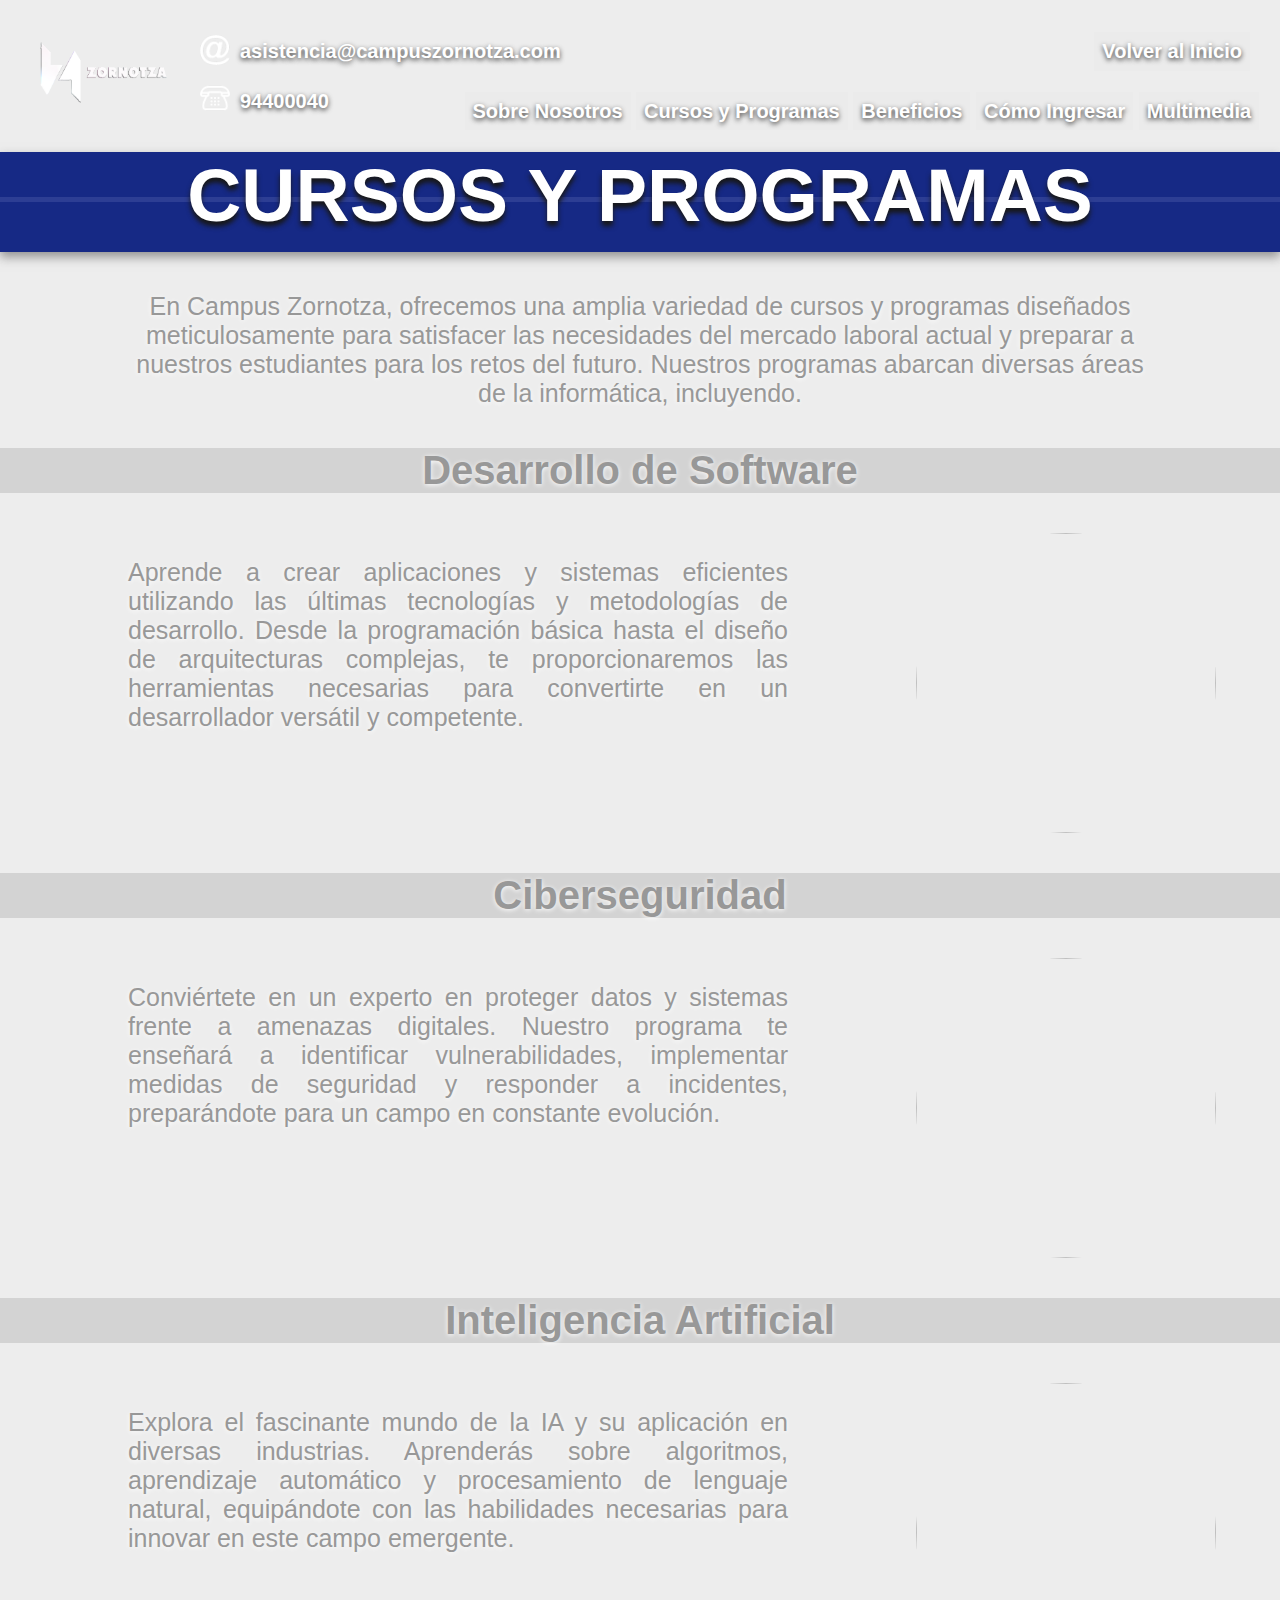
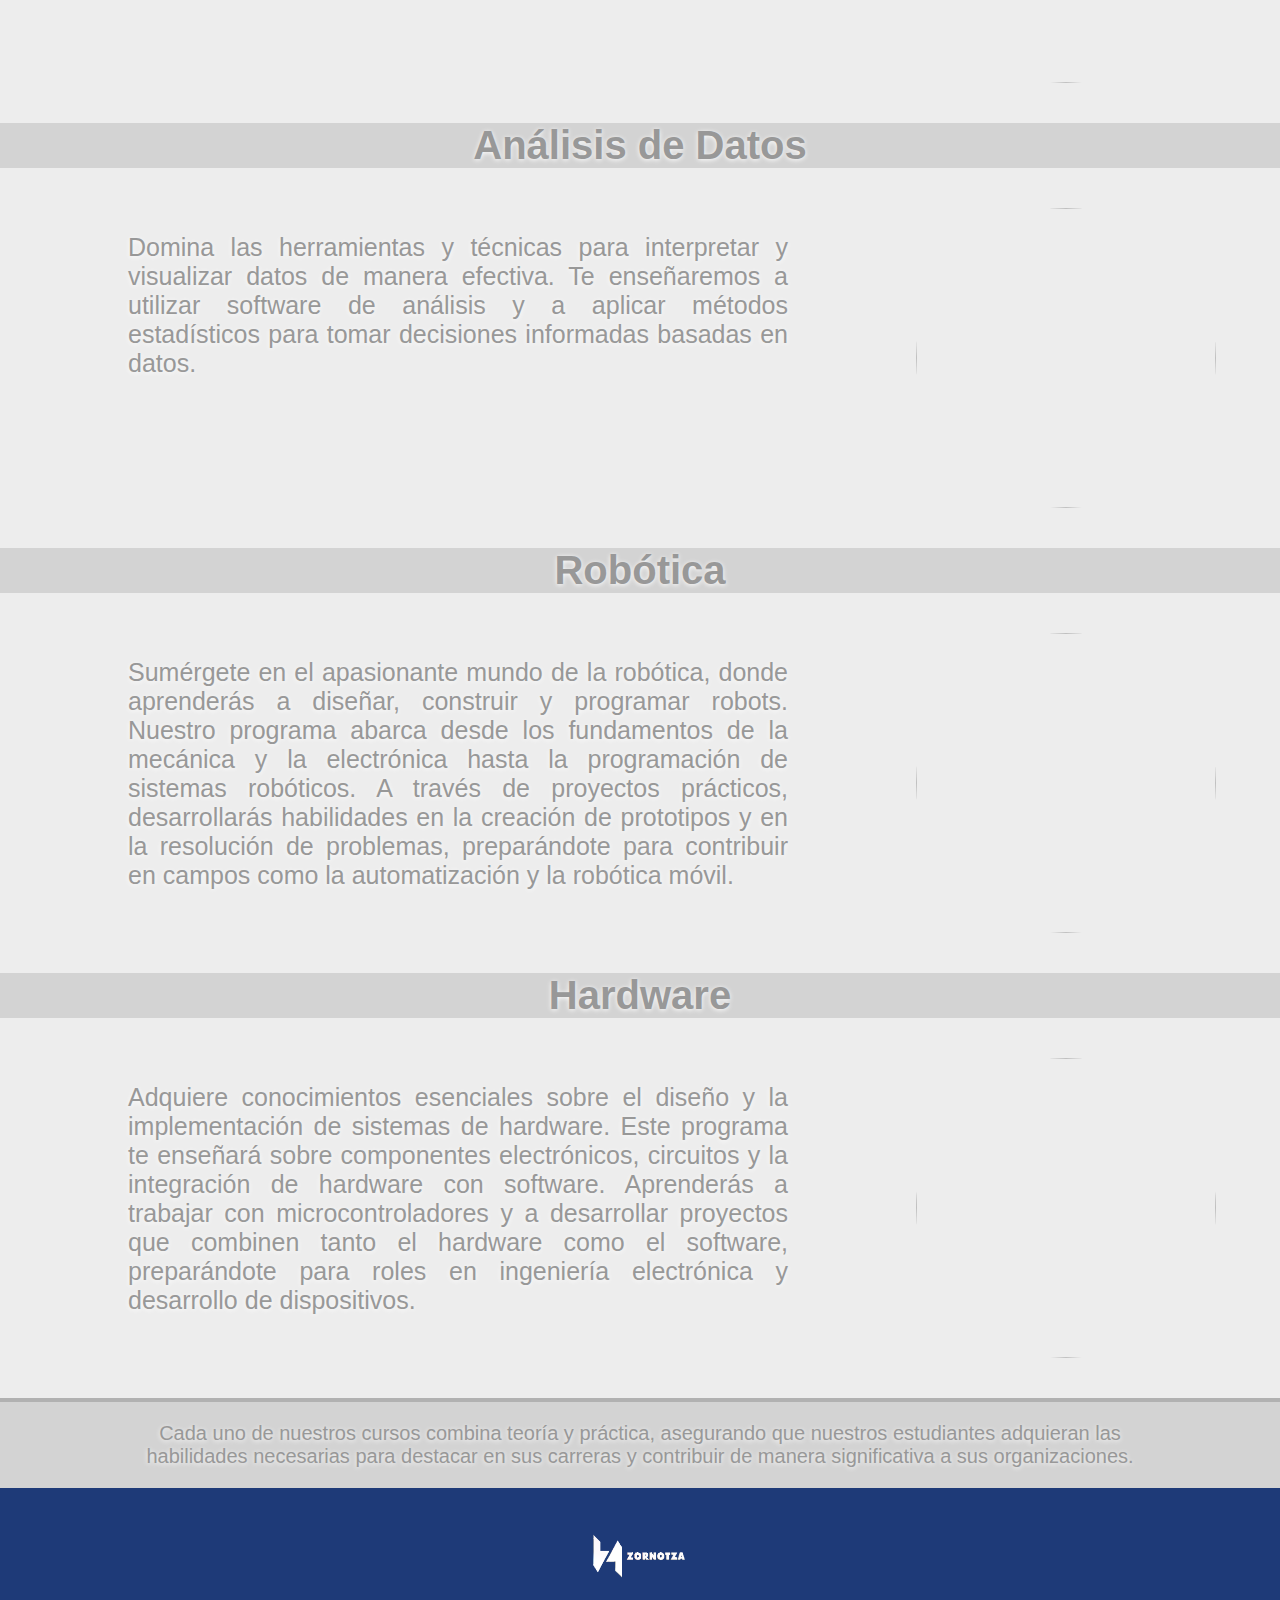
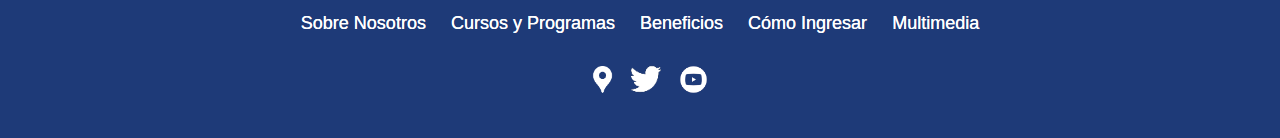
==== cyp.html @ 4449214a "Add files via upload" ====
<!DOCTYPE html>
<html lang="en">
<head>
    <meta charset="UTF-8">
    <meta name="viewport" content="width=device-width, initial-scale=1.0">
    <title>Cursos y Programas</title>
    <link rel="stylesheet" href="estiloscyp.css">
</head>
<body>
    <header>

        <div class="logo">
            <img src="images/zornotza.png">
        </div>    
        
        <div class="correo">
            <img src="images/correo.png">
            <p>asistencia@campuszornotza.com</p>
        </div>

        <div class="telefono">
            <img src="images/tel.png">
            <p>94400040</p>
        </div>

        <div class="iniciarsesion">
            <a href="index.html"><p>Volver al Inicio</p></a>

            <nav>
                <ul>
                    <a href="snosotros.html"><li>Sobre Nosotros</li></a>
                    <a href="cyp.html"><li>Cursos y Programas</li></a>
                    <a href="beneficios.html"><li>Beneficios</li></a>
                    <a href="cingresar.html"><li>Cómo Ingresar</li></a>
                    <a href="multimedia.html"><li>Multimedia</li></a>
                </ul>
            </nav>
            
        </header>

    </div>


    <div class="descripcion1">

        <div class="desc1">
            <h2>CURSOS Y PROGRAMAS</h2>
        </div>

        <div class="division"></div>   
        
    </div>

    <div class="apartados">

            <div class="cypasignaturas">
                
                    <p>En Campus Zornotza, ofrecemos una amplia variedad de cursos y programas diseñados meticulosamente para satisfacer las necesidades del mercado laboral actual y preparar a nuestros estudiantes para los retos del futuro. Nuestros programas abarcan diversas áreas de la informática, incluyendo.</p>
                
                <div class="ds">
                    <h3>Desarrollo de Software</h3>
                    <div class="block">
                    <p>Aprende a crear aplicaciones y sistemas eficientes utilizando las últimas tecnologías y metodologías de desarrollo. Desde la programación básica hasta el diseño de arquitecturas complejas, te proporcionaremos las herramientas necesarias para convertirte en un desarrollador versátil y competente.</p>
                    <img src="https://external-content.duckduckgo.com/iu/?u=https%3A%2F%2Fsoftwarepara.es%2Fwp-content%2Fuploads%2F2023%2F05%2Fdesarrollo-software-2.png&f=1&nofb=1&ipt=a287cf1a71f98af26b790a49de6c4835903eda177cf425ae2bc2635c4ab39535&ipo=images"></div>
                </div>
                
                <div class="seg">
                    <h3>Ciberseguridad</h3>
                    <div class="block">
                    <p>Conviértete en un experto en proteger datos y sistemas frente a amenazas digitales. Nuestro programa te enseñará a identificar vulnerabilidades, implementar medidas de seguridad y responder a incidentes, preparándote para un campo en constante evolución.</p>
                    <img src="https://external-content.duckduckgo.com/iu/?u=https%3A%2F%2Fkitdigital.online%2Fassets%2Fimages%2Finfografia.png&f=1&nofb=1&ipt=f508ad0116120368e381a5a76a0743ea7680f0a7bca2aa78203575f5ecb95070&ipo=images"></div>
                </div>
                
                <div class="ia">
                    <h3>Inteligencia Artificial</h3>
                    <div class="block">
                    <p>Explora el fascinante mundo de la IA y su aplicación en diversas industrias. Aprenderás sobre algoritmos, aprendizaje automático y procesamiento de lenguaje natural, equipándote con las habilidades necesarias para innovar en este campo emergente.</p>
                    <img src="https://external-content.duckduckgo.com/iu/?u=https%3A%2F%2Fcdn.pixabay.com%2Fphoto%2F2018%2F09%2F18%2F11%2F19%2Fartificial-intelligence-3685928_1280.png&f=1&nofb=1&ipt=bfef2becfae30122312dfb20c248fbb9a13a38804c42dce7e03163def40debf3&ipo=images"></div>
                </div>
                
                <div class="ad"> 
                    <h3>Análisis de Datos</h3>
                    <div class="block">
                    <p>Domina las herramientas y técnicas para interpretar y visualizar datos de manera efectiva. Te enseñaremos a utilizar software de análisis y a aplicar métodos estadísticos para tomar decisiones informadas basadas en datos.</p>
                    <img src="https://external-content.duckduckgo.com/iu/?u=https%3A%2F%2Fwww.peresearch.com.my%2Ffiles%2Fg4898.png&f=1&nofb=1&ipt=babe0ad143f5ec7d93b4e2e43e0076b7941fdb62e055ae3578d8a99a50e9ac97&ipo=images"></div>
                </div>
                
                <div class="rob">
                    <h3>Robótica</h3>
                    <div class="block">
                    <p>Sumérgete en el apasionante mundo de la robótica, donde aprenderás a diseñar, construir y programar robots. Nuestro programa abarca desde los fundamentos de la mecánica y la electrónica hasta la programación de sistemas robóticos. A través de proyectos prácticos, desarrollarás habilidades en la creación de prototipos y en la resolución de problemas, preparándote para contribuir en campos como la automatización y la robótica móvil.</p>
                    <img src="https://external-content.duckduckgo.com/iu/?u=https%3A%2F%2Fcdn-icons-png.flaticon.com%2F512%2F10492%2F10492287.png&f=1&nofb=1&ipt=dbe2bc241c428907eb2563d3b5c4f33a2f9fed7c5117e39904e562efff685d27&ipo=images"></div>
                </div>
                
                <div class="hard">
                    <h3>Hardware</h3>
                    <div class="block">
                    <p>Adquiere conocimientos esenciales sobre el diseño y la implementación de sistemas de hardware. Este programa te enseñará sobre componentes electrónicos, circuitos y la integración de hardware con software. Aprenderás a trabajar con microcontroladores y a desarrollar proyectos que combinen tanto el hardware como el software, preparándote para roles en ingeniería electrónica y desarrollo de dispositivos.</p>
                    <img src="https://external-content.duckduckgo.com/iu/?u=https%3A%2F%2Fcdn-icons-png.flaticon.com%2F512%2F5711%2F5711419.png&f=1&nofb=1&ipt=9fc004c5036c1be5f34b6aefd81cd920a4b4c09f16465dec1dbfa8a420305f95&ipo=images"></div>
                </div>
                
            <div class="finasignaturas">
                <p>Cada uno de nuestros cursos combina teoría y práctica, asegurando que nuestros estudiantes adquieran las habilidades necesarias para destacar en sus carreras y contribuir de manera significativa a sus organizaciones.</p>
            </div>

            <footer>
                <div class="footer-contenido">
                    <div class="footer-contactos">
                        <img src="images/zornotza.png">
                    </div>
            
                    <div class="footer-nav">
                        <a href="snosotros.html">Sobre Nosotros</a>
                        <a href="cyp.html">Cursos y Programas</a>
                        <a href="beneficios.html">Beneficios</a>
                        <a href="cingresar.html">Cómo Ingresar</a>
                        <a href="multimedia.html">Multimedia</a>
                    </div>
            
                    <div class="footer-redes">
        
                        <div class="maps"><a href="https://www.google.es/maps/place/CIFP+ZORNOTZA+LHII/@43.2227668,-2.7275736,17z/data=!3m1!4b1!4m6!3m5!1s0xd4e369c4e0d1637:0x78ccbf7525105ab1!8m2!3d43.2227668!4d-2.7249987!16s%2Fg%2F1tfrysxy?entry=ttu&g_ep=EgoyMDI0MTEwNi4wIKXMDSoASAFQAw%3D%3D"><img src="images/maps.png"></a></div>
                        <div class="twitter"><a href="https://x.com/campuszornotza"><img src="images/twitter.png"></a></div>
                        <div class="youtube"><a href="https://www.youtube.com/@CampusZornotza"><img src="images/youtube.png"></a></div>
        
                    </div>
                </div>
            </footer>

    </div>
---- estiloscyp.css ----
* {
    box-sizing: border-box;
}

body {
    background-color: rgba(233, 233, 233, 0.812);
    font-family: 'Gill Sans', 'Gill Sans MT', Calibri, 'Trebuchet MS', sans-serif;
    width: 100%;
    margin:auto;
}

main {
    width: 100%;
    background-color: rgb(230, 230, 230);
}

header {
    position: relative;
    width: 100%;
    height: 150px;
    margin: auto;
    font-size: 20px;
    color: rgb(255, 255, 255);
    text-shadow: 0px 2px 5px rgb(55, 55, 55);
    font-family: Arial, Helvetica, sans-serif;
    background-image: url(https://www.thelearningspaces.com/wp-content/uploads/CIFP-Zornotza-LHII-aula-hall-TLS-The-Learning-Spaces-003-scaled.jpg);
    background-size:100%;
}

/*logo*/
.logo img{
    position:absolute;
    left: 35px;
    top: 5px;
    width: 140px;
    height: 140px;
}

/*correo*/
.correo img{
    position:absolute;
    left: 200px;
    top: 35px;
    width: 30px;
    height: 30px;
}

.correo p{
    position:absolute;
    left: 240px;
    top: 20px;
    font-weight: bold;
}
/*telefono*/
.telefono img{
    position:absolute;
    left: 200px;
    top: 83px;
    width: 30px;
    height: 30px;
}

.telefono p{
    position:absolute;
    left: 240px;
    top: 70px;
    font-weight: bold;
}

/*iniciar sesion*/
.iniciarsesion img{
    position:absolute;
    right: 190px;
    top: 35px;
    width: 30px;
    height: 30px;
}

.iniciarsesion p{
    position:absolute;
    right: 30px;
    top: 12px;
    padding:5px;
    background-color:rgba(233, 233, 233, 0.3);
    border: solid rgba(233, 233, 233, 0.2);
    font-weight: bold;
}

.iniciarsesion a{
    color: white;
    text-decoration: none;
}

/*navegación*/
nav {
    font-weight: bold;
    text-align: right;
}

nav a{
    text-decoration: none;
    color: white;
}

nav ul{
    display:inline;
    position:relative;
    top:100px;
    margin-right:1%;
    height: 60px;
    padding: 8px;
}

nav li{
    display:inline;
    position:relative;
    width: 60px;
    height: 40px;
    padding: 5px;
    border: solid rgba(233, 233, 233, 0.2);
    background-color: rgba(233, 233, 233, 0.3);
}

nav li:hover {
    background-color: rgba(233, 233, 233, 0.5);
    border-color: rgba(233, 233, 233, 0.5);
    cursor: pointer;
}

/*DESCRIPCIÓN*/
.descripcion1 {
    position:relative;
    top:-60px;
    z-index: 1;
    width: 100%;
    height: 100px;
    background-color:rgb(22, 41, 133);
    color: white;
    text-shadow: 0px 5px 5px rgb(24, 24, 24);
    box-shadow: 0px 5px 10px rgba(55, 55, 55, 0.5);
}

.desc1 {
    text-align: center;
    font-size: 50px;
    text-shadow: 0px, 5px, 10px rgb(41, 41, 41);
}

.division {
    position: absolute;
    top: 45px;
    z-index: -1;
    width: 100%;
    height: 5px;
    background-color: rgb(45, 62, 148);
}

.textodesc1 {
    position: absolute;
    top: 40px;
    left: 80px;
}

.textodesc2 {
    position: absolute;
    top: 40px;
    right: 100px;
}

/*APARTADOS*/
.apartados {
    width: 100%;
    color: rgb(152, 152, 152);
    text-shadow: 0px 1px 5px rgb(255, 255, 255);
    font-size: 25px;
    margin-top: -45px;
}

.apartados h3 {
    text-align: center;
    background-color: lightgrey;
    font-size: 40px;
}

.apartados p{
    margin-left: 10%;
    margin-right: 10%;
    text-align: center;
}

.apartados img{
    width: 300px;
    height: 300px;
    object-fit: cover;
    margin-right: 5%;
    text-align: right;
    border-radius: 100%;
}

.block {
    display: flex;
}

.block p{
    font-size: 25px;
    font-weight: lighter;
    text-align: justify;
}


.finasignaturas {
    background-color: lightgray;
    height: 90px;
    border-top: 4px solid rgba(128, 128, 128, 40%);
    font-weight: lighter;
    font-size: 20px;
    margin-top: 40px;
}

/*REDES SOCIALES*/
.footer-redes {
    display: flex;
    margin-left: 20px;
    margin-bottom: 20px;
    text-align: center;
}

.maps img{
    height: 27px;
    width: 27px;
    margin-top: 2px;
    border-radius: 0;
}

.twitter img{
    height: 30px;
    width: 30px;
    border-radius: 0;
}

.youtube img{
    height: 35px;
    width: 35px;
    margin-top: -2px;
    border-radius: 0;
}

/* FOOTER */

footer {
    background-color: #1E3A78;
    padding: 20px;
    text-align: center;
    width: 100%;
    height: 250px;
    font-size: 18px;
    font-weight:lighter;
    text-shadow: 0px 0px 0px;
}

.footer-contenido {
    display: flex;
    flex-direction: column;
    align-items: center;
}

.footer-contactos {
    text-align: center;
}

.footer-contactos img {
    height: 100px;
    width: 100%;
    border-radius: 0;
}

.footer-contactos p {
    color: white;
}

.footer-nav {
    margin-bottom: 15px;
}

.footer-nav a {
    color: white;
    margin: 0 10px;
    text-decoration: none;
}

.footer-nav a:hover {
    color: lightblue;
}

.footer-redes {
    display: flex;
    justify-content: center;
    gap: 15px;
    margin-top: 15px;
}

.footer-redes a img {
    transition: transform 0.3s;
}

.footer-redes a img:hover {
    transform: scale(1.2);
}
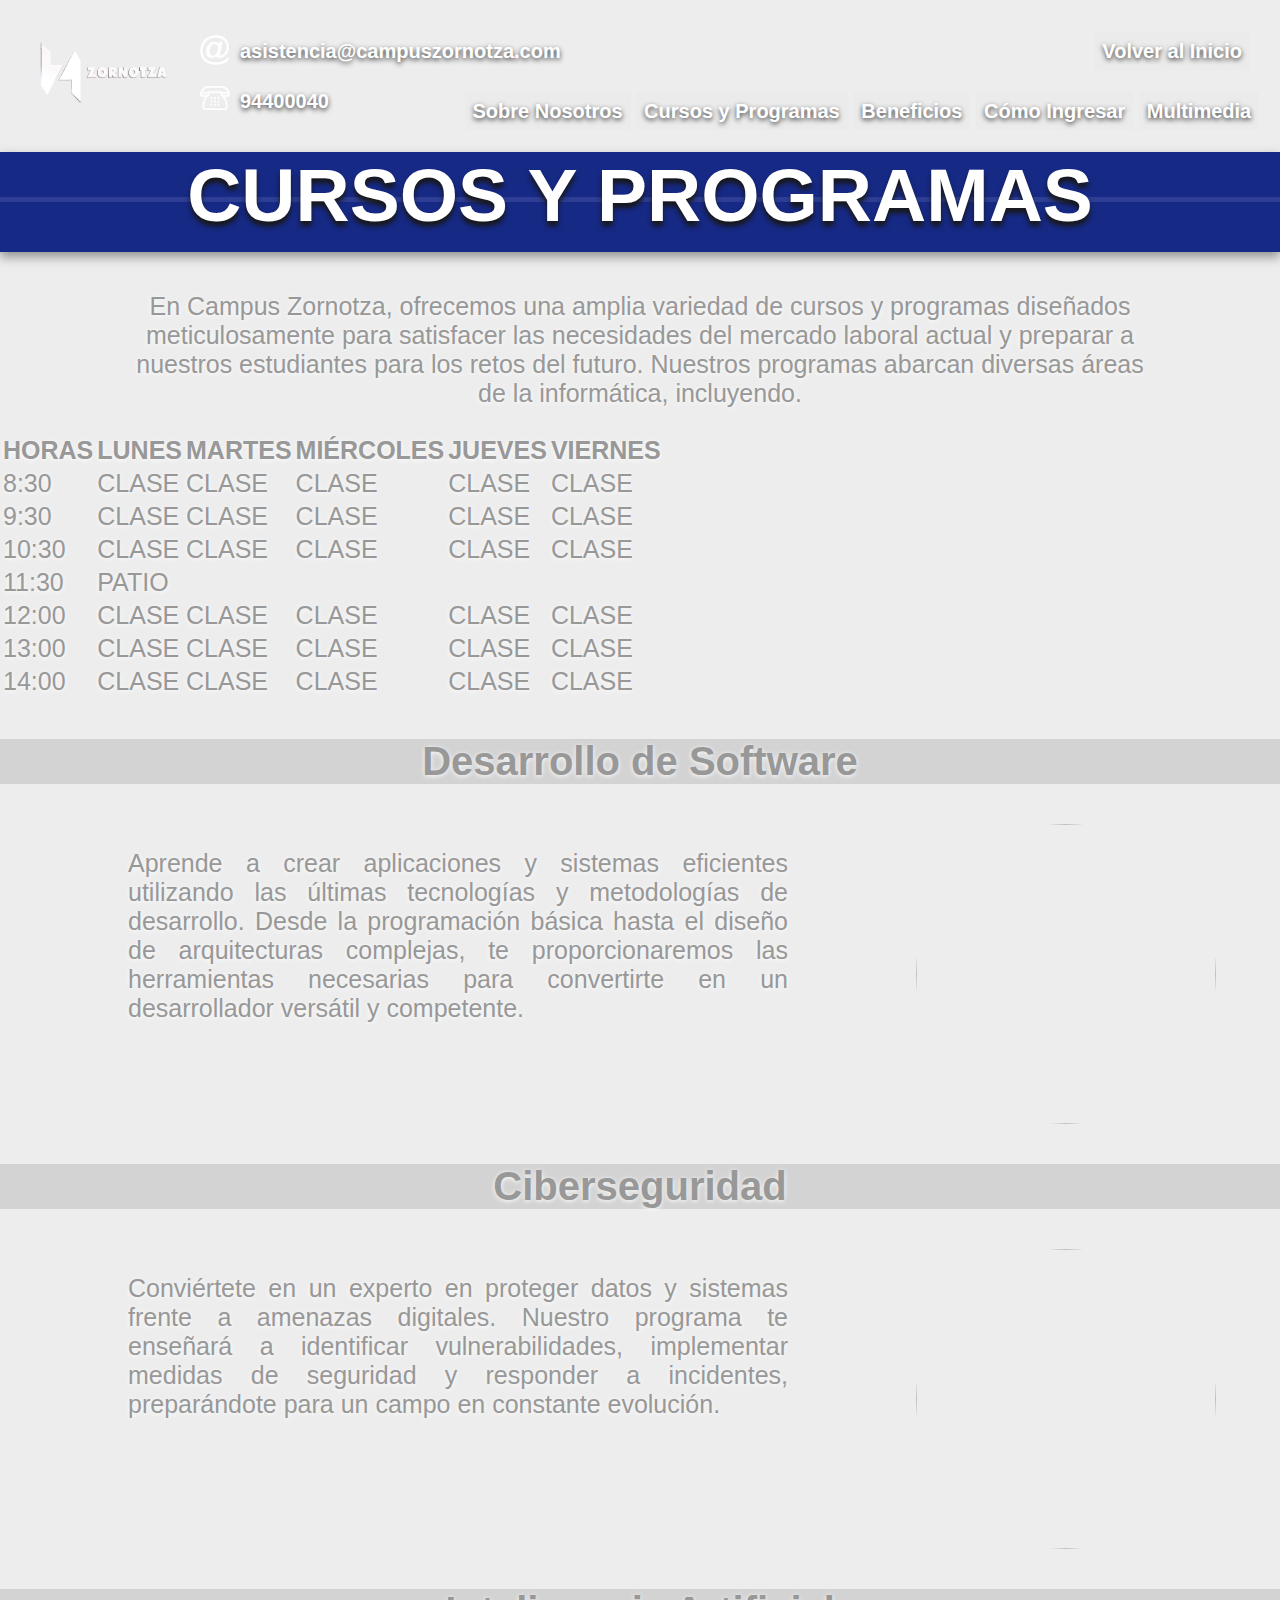
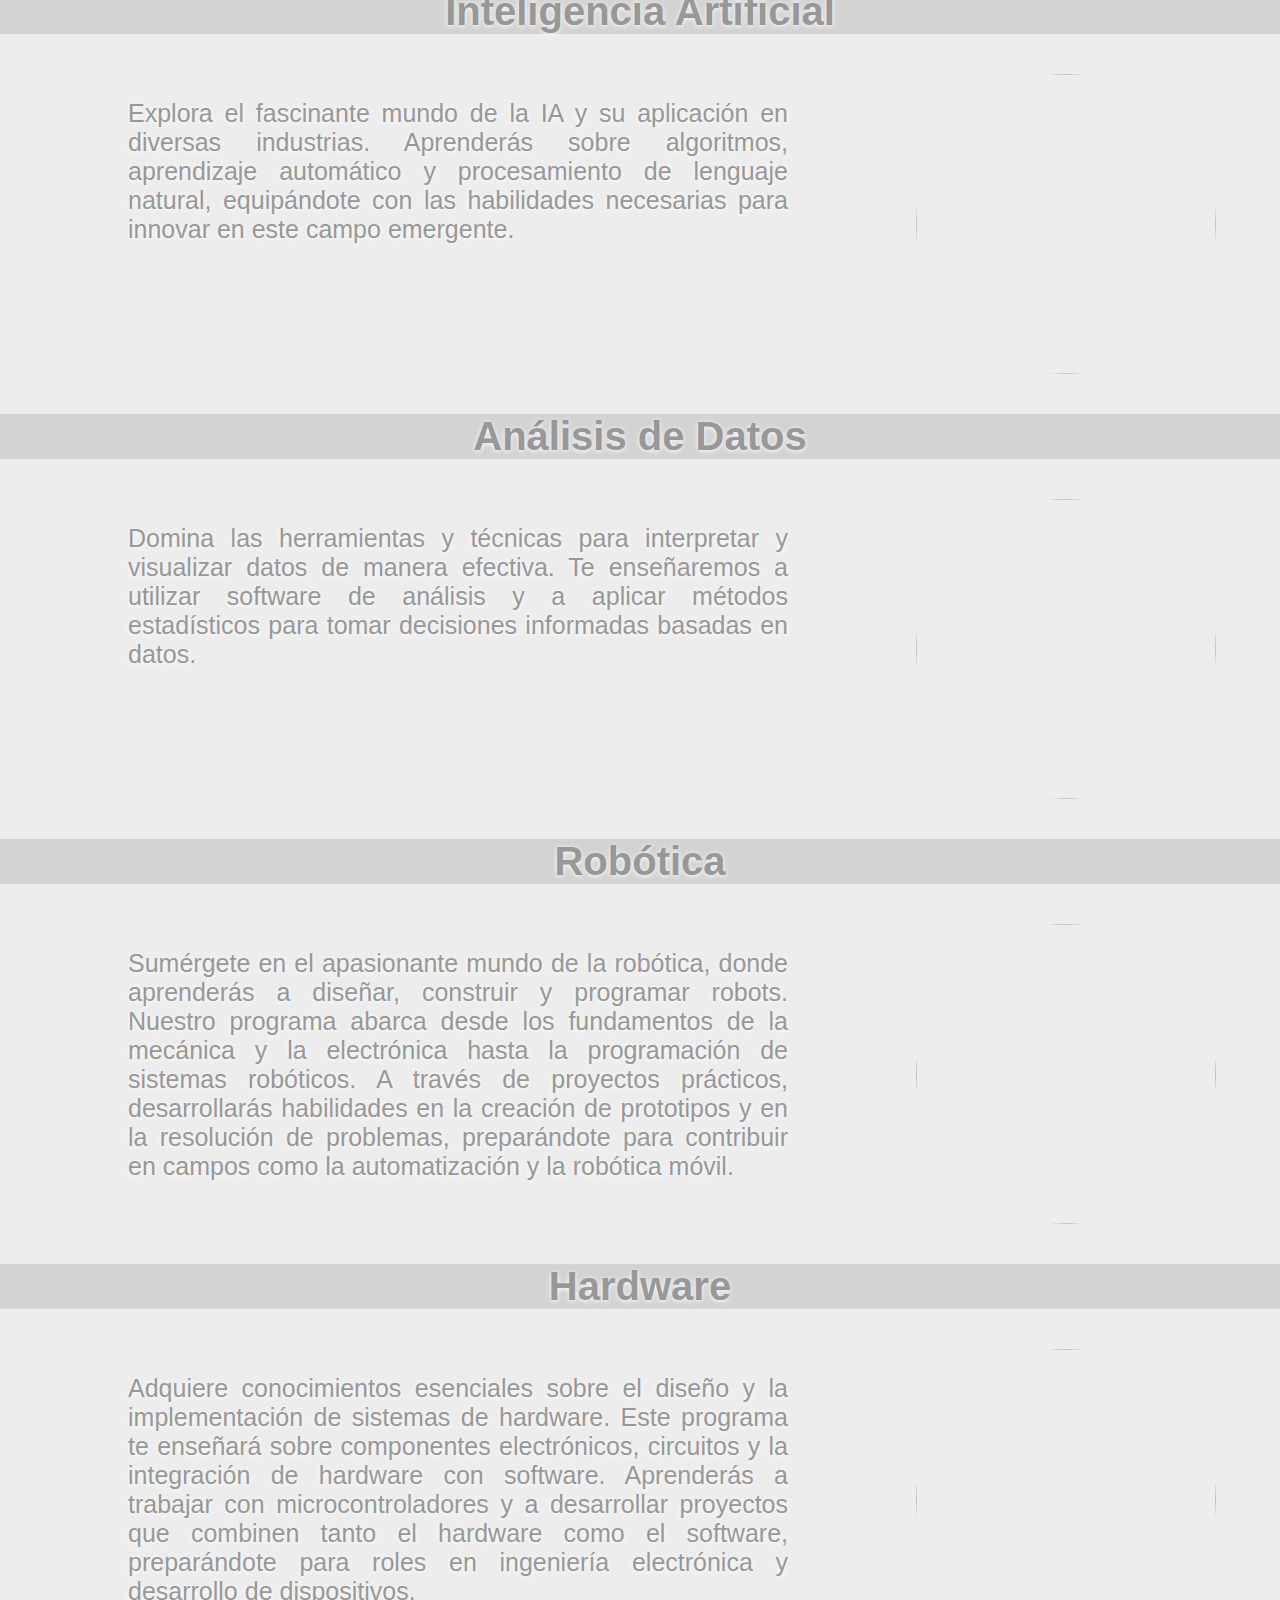
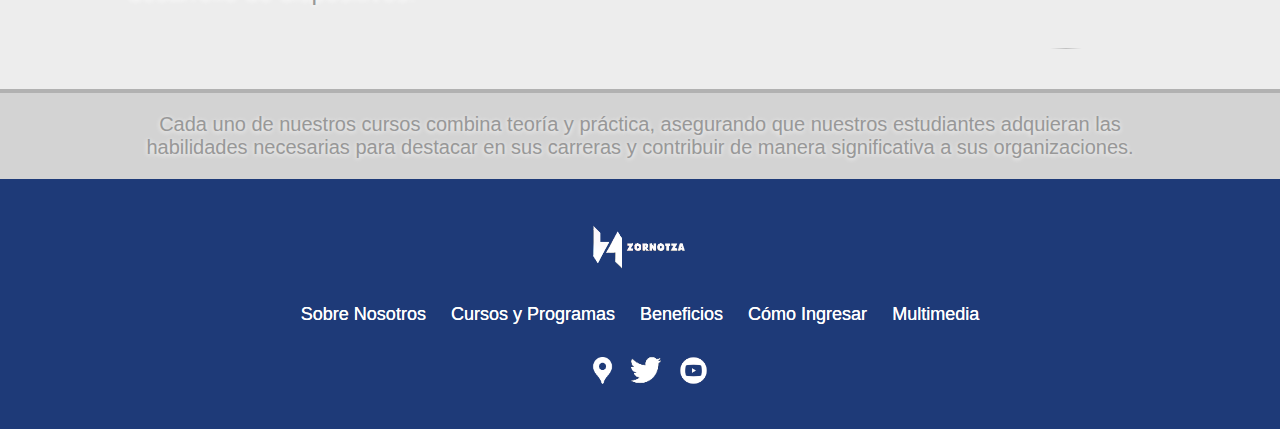
==== commit 51913489: "Update cyp.html" ====
--- a/cyp.html
+++ b/cyp.html
@@ -56,6 +56,73 @@
             <div class="cypasignaturas">
                 
                     <p>En Campus Zornotza, ofrecemos una amplia variedad de cursos y programas diseñados meticulosamente para satisfacer las necesidades del mercado laboral actual y preparar a nuestros estudiantes para los retos del futuro. Nuestros programas abarcan diversas áreas de la informática, incluyendo.</p>
+                    <table>
+                        <thead>
+                            <tr>
+                                <th>HORAS</th>
+                                <th>LUNES</th>
+                                <th>MARTES</th>
+                                <th>MIÉRCOLES</th>
+                                <th>JUEVES</th>
+                                <th>VIERNES</th>
+                            </tr>
+                        </thead>
+                        <tbody>
+                            <tr>
+                                <td>8:30</td>
+                                <td>CLASE</td>
+                                <td>CLASE</td>
+                                <td>CLASE</td>
+                                <td>CLASE</td>
+                                <td>CLASE</td>
+                            </tr>
+                            <tr>
+                                <td>9:30</td>
+                                <td>CLASE</td>
+                                <td>CLASE</td>
+                                <td>CLASE</td>
+                                <td>CLASE</td>
+                                <td>CLASE</td>
+                            </tr>
+                            <tr>
+                                <td>10:30</td>
+                                <td>CLASE</td>
+                                <td>CLASE</td>
+                                <td>CLASE</td>
+                                <td>CLASE</td>
+                                <td>CLASE</td>
+                            </tr>
+                            <tr>
+                                <td>11:30</td>
+                                <td colspan="5">PATIO</td>
+                            </tr>
+                            <tr>
+                                <td>12:00</td>
+                                <td>CLASE</td>
+                                <td>CLASE</td>
+                                <td>CLASE</td>
+                                <td>CLASE</td>
+                                <td>CLASE</td>
+                            </tr>
+                            <tr>
+                                <td>13:00</td>
+                                <td>CLASE</td>
+                                <td>CLASE</td>
+                                <td>CLASE</td>
+                                <td>CLASE</td>
+                                <td>CLASE</td>
+                            </tr>
+                            <tr>
+                                <td>14:00</td>
+                                <td>CLASE</td>
+                                <td>CLASE</td>
+                                <td>CLASE</td>
+                                <td>CLASE</td>
+                                <td>CLASE</td>
+                            </tr>
+                        </tbody>
+                    </table>
+            </div>
                 
                 <div class="ds">
                     <h3>Desarrollo de Software</h3>
@@ -127,4 +194,4 @@
                 </div>
             </footer>
 
-    </div>+    </div>
